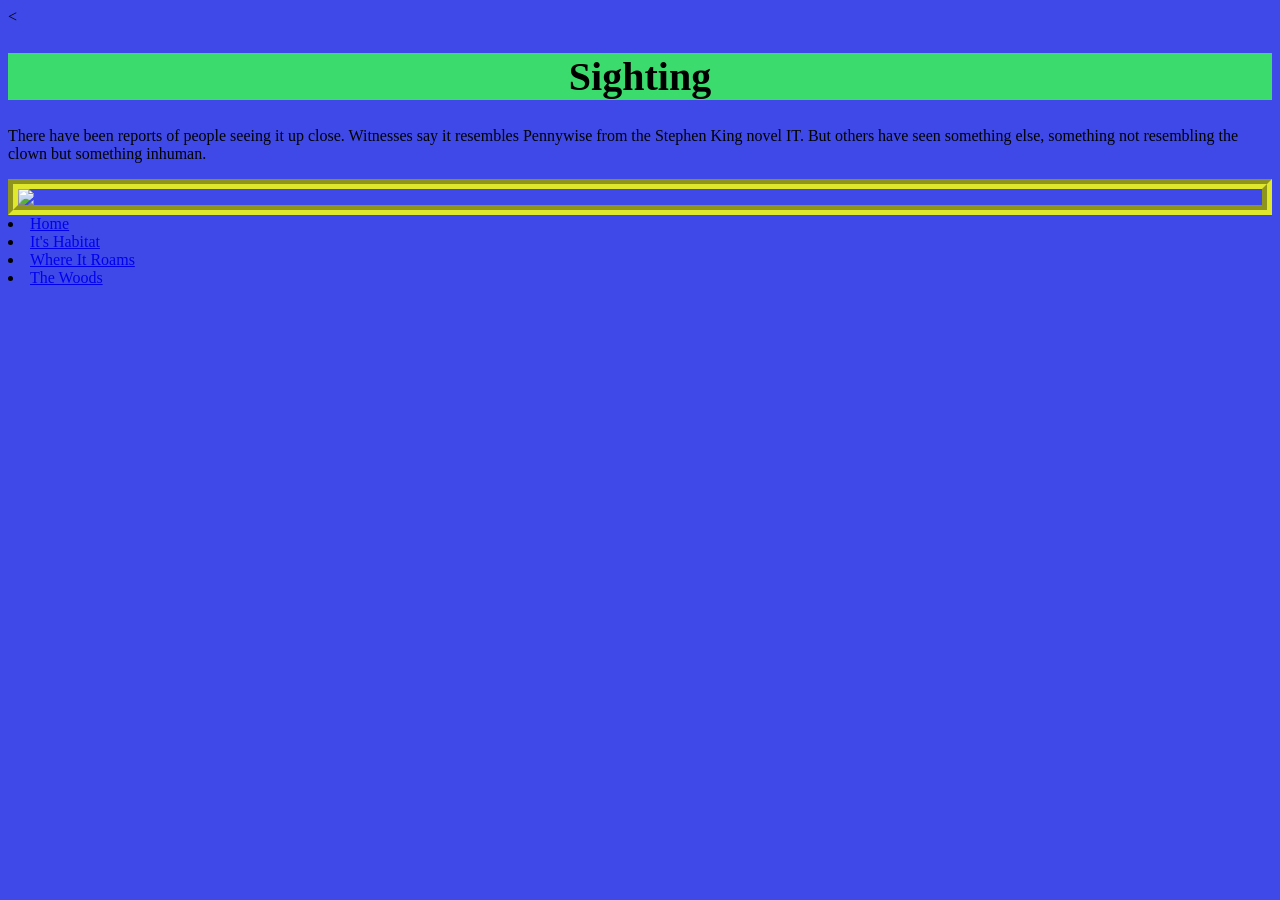
==== 3dmodel.html @ 6250f13d "Add files via upload" ====
<<!DOCTYPE html>
<html>
<head>
	<meta charset="utf-8">
	<meta name="viewport" content="width=device-width, initial-scale=1">
	<title>The Beast</title>
	<link rel="stylesheet" type="text/css" href="styles.css">
</head>
<body>
	<h1>Sighting</h1>
	<p>There have been reports of people seeing it up close. Witnesses say it resembles Pennywise from the Stephen King novel IT. But others have seen something else, something not resembling the clown but something inhuman.</p>
	<img src="images/red hair.jpg"
<ul>
	
<li><a href="index.html">Home</a></li>
	<li><a href="landscape.html">It's Habitat</a></li>
	<li><a href="animation.html">Where It Roams</a></li>
	<li><a href="audio.html">The Woods</a></li>



</ul>
</body>
</html>
---- styles.css ----
body{background-color: #3F49E8;}

h1{background-color: #3BDB6D;
	font-family: Verdana;
  	font-size: 40px;
  	text-align: center;
}



img{border-style: groove;
  		border-width: 10px;
  		border-color: #DFE82C;
  		display: block;
}

ul{
	list-style-type: none;
	margin: 0;
	margin: 0;
	overflow: hidden;
	background-color: #3BDB6D;
}	

ul li{
	float: left;
}

ul li a {
	display: block;
	color: #E84B2C;	
	font-family: Tahoma;
	font-size: 18px;
	text-align: center;
	padding: 14px 16px;
	text-decoration: none;}

ul li a:hover{
	color: black;
	font font-size: 25px;
}
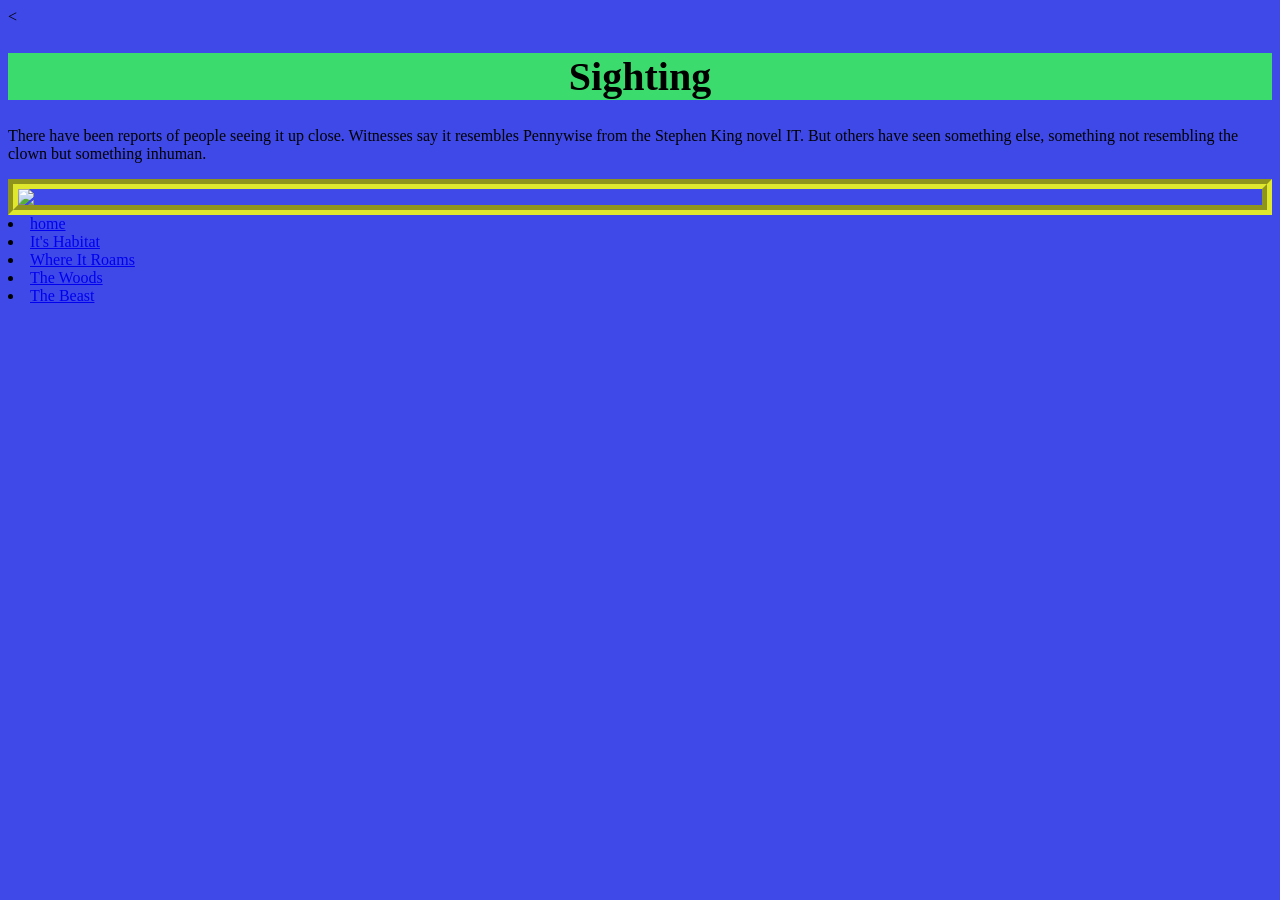
==== commit c9dde13b: "Update 3dmodel.html" ====
--- a/3dmodel.html
+++ b/3dmodel.html
@@ -11,14 +11,11 @@
 	<p>There have been reports of people seeing it up close. Witnesses say it resembles Pennywise from the Stephen King novel IT. But others have seen something else, something not resembling the clown but something inhuman.</p>
 	<img src="images/red hair.jpg"
 <ul>
-	
-<li><a href="index.html">Home</a></li>
+	<li><a href="index.html">home</a></li>
 	<li><a href="landscape.html">It's Habitat</a></li>
 	<li><a href="animation.html">Where It Roams</a></li>
 	<li><a href="audio.html">The Woods</a></li>
-
-
-
+	<li><a href="3dmodel">The Beast</a></li>
 </ul>
 </body>
 </html>
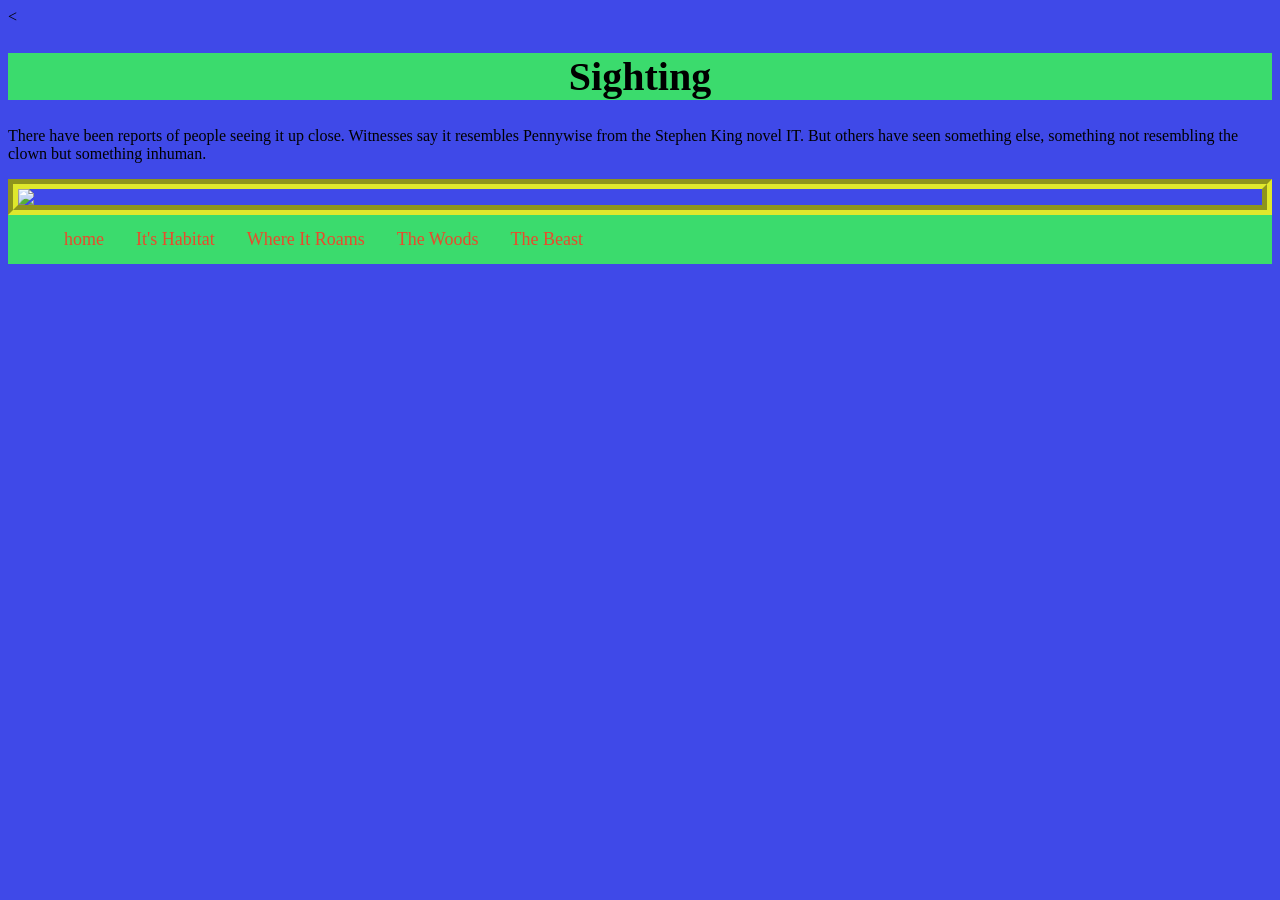
==== commit d2bb3d57: "Update 3dmodel.html" ====
--- a/3dmodel.html
+++ b/3dmodel.html
@@ -9,7 +9,7 @@
 <body>
 	<h1>Sighting</h1>
 	<p>There have been reports of people seeing it up close. Witnesses say it resembles Pennywise from the Stephen King novel IT. But others have seen something else, something not resembling the clown but something inhuman.</p>
-	<img src="images/red hair.jpg"
+	<img src="images/red hair.jpg">
 <ul>
 	<li><a href="index.html">home</a></li>
 	<li><a href="landscape.html">It's Habitat</a></li>
